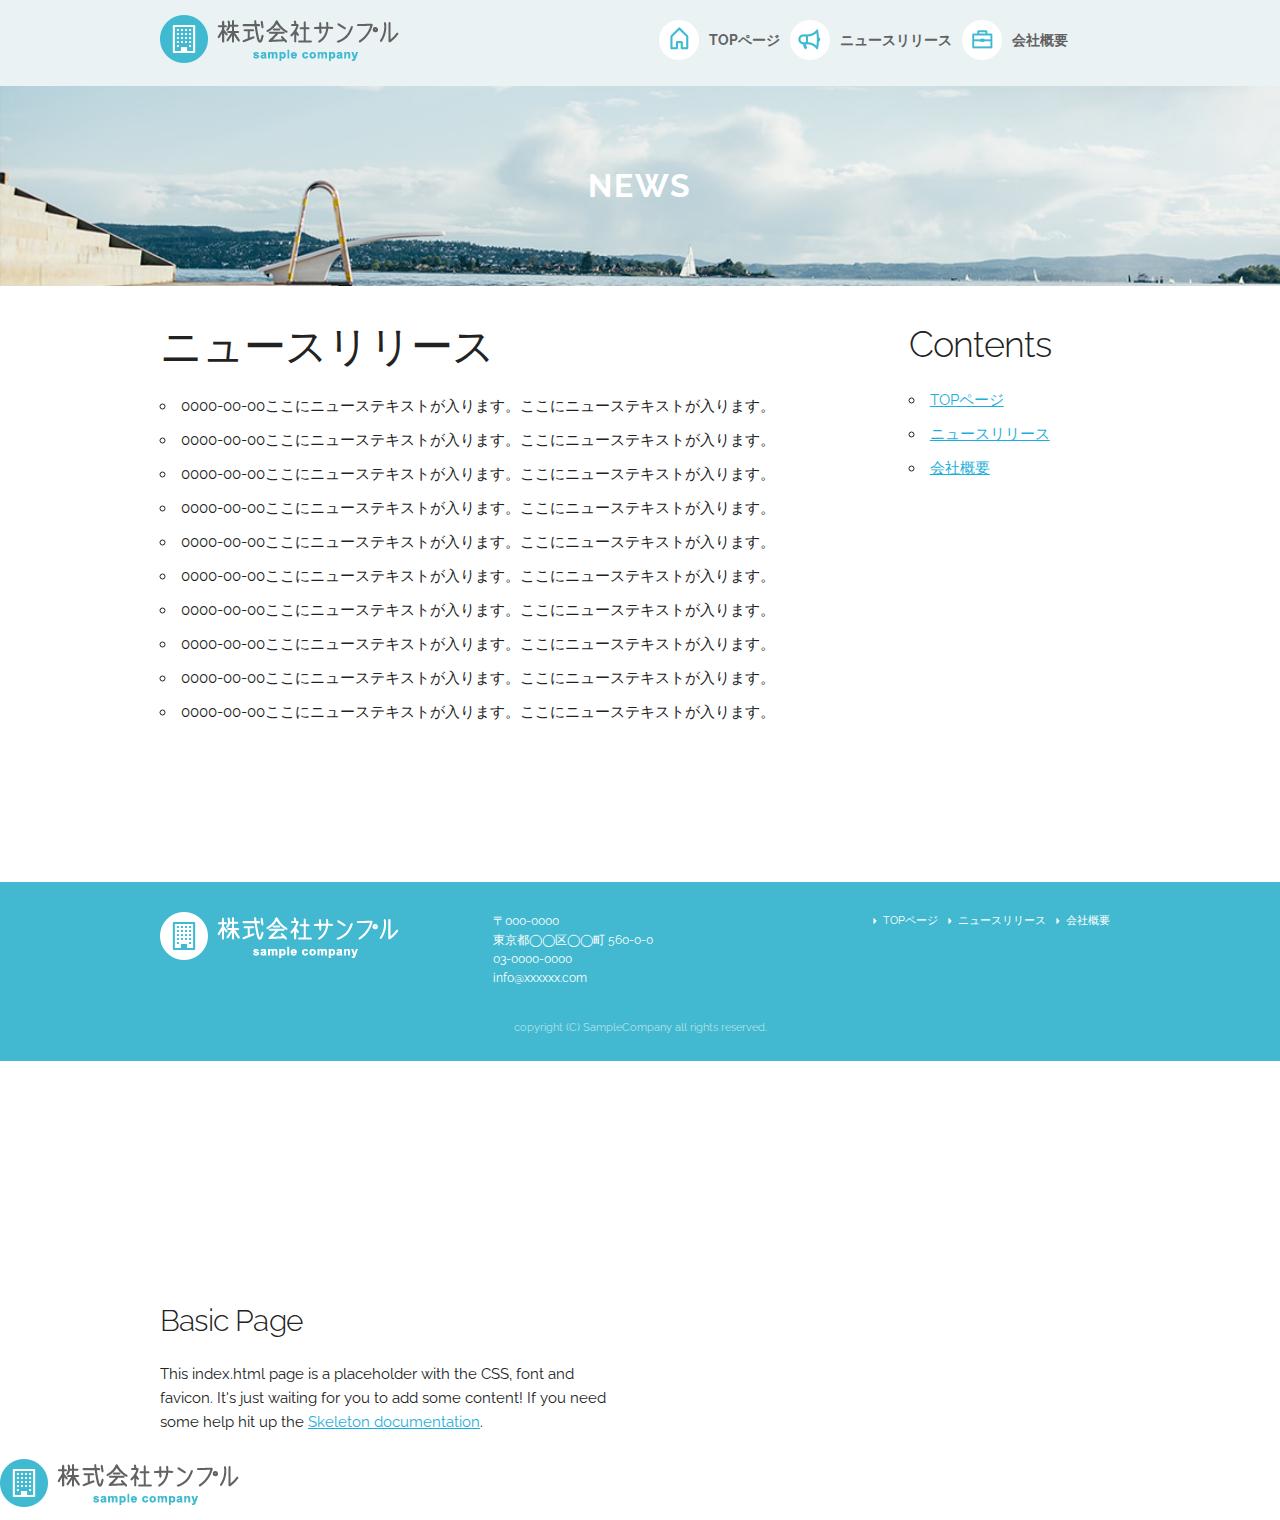
==== news.html @ 1bdaf560 "site" ====
<!DOCTYPE html>
<html lang="en">
<head>

  <!-- Basic Page Needs
  –––––––––––––––––––––––––––––––––––––––––––––––––– -->
  <meta charset="utf-8">
  <title>株式会社サンプル</title>
  <meta name="description" content="">
  <meta name="author" content="">

  <!-- Mobile Specific Metas
  –––––––––––––––––––––––––––––––––––––––––––––––––– -->
  <meta name="viewport" content="width=device-width, initial-scale=1">

  <!-- FONT
  –––––––––––––––––––––––––––––––––––––––––––––––––– -->
  <link href="//fonts.googleapis.com/css?family=Raleway:400,300,600" rel="stylesheet" type="text/css">

  <!-- CSS
  –––––––––––––––––––––––––––––––––––––––––––––––––– -->
  <link rel="stylesheet" href="css/normalize.css">
  <link rel="stylesheet" href="css/skeleton.css">
  <link rel="stylesheet" href="css/sample.css">

  <!-- Favicon
  –––––––––––––––––––––––––––––––––––––––––––––––––– -->
  <link rel="icon" type="image/png" href="images/favicon.png">

</head>
<body>
  
<header>
  <div id="header_in" class="container">
    <div class="row">
      <div class="six columns logo">

       <h1><a href="index.html"><img class="u-max-full-width" src="images/top/logo.png" alt="株式会社サンプル" srcset="images/top/logo@2x.png 2x" /></a></h1>

      </div>
      <div class="six columns navi">

        <div class="sp_navi">
          <img id="sp_navi_btn" class="u-max-full-width" src="images/top/sp_navi.png" alt="sp_navi" srcset="images/top/sp_navi@2x.png 2x" />

          <ul class="sp_navi_li">
            <li><a href="index.html">TOPページ</a></li>
            <li><a href="news.html">ニュースリリース</a></li>
            <li><a href="company.html">会社概要</a></li>
          </ul>
        </div>
        <!-- sp_navi -->
        <div class="pc_navi">

         <ul class="pc_navi_li">
         <li class="navi_toppage"><a href="index.html">TOPページ</a></li>
         <li class="navi_news"><a href="news.html">ニュースリリース</a></li>
         <li class="navi_company"><a href="company.html">会社概要</a></li>
         </ul>

        </div>
        <!-- pc_navi -->
      </div>
    </div>
    <!-- row -->
  </div>
  <!-- header_in -->
</header>

<div id="sub_cover">
  <div class="conteiner">
    <div class="row">

      <div class="twelve columns">
        <h2>NEWS</h2>
      </div>

    </div>
  </div>
</div>

<div id="contents">
  <div class="container">
    <div class="row">

      <div id="main" class="nine columns">
        <h2>ニュースリリース</h2>

        <ul class="news_li">
          <li><span>0000-00-00</span>ここにニューステキストが入ります。ここにニューステキストが入ります。</li>
          <li><span>0000-00-00</span>ここにニューステキストが入ります。ここにニューステキストが入ります。</li>
          <li><span>0000-00-00</span>ここにニューステキストが入ります。ここにニューステキストが入ります。</li>
          <li><span>0000-00-00</span>ここにニューステキストが入ります。ここにニューステキストが入ります。</li>
          <li><span>0000-00-00</span>ここにニューステキストが入ります。ここにニューステキストが入ります。</li>
          <li><span>0000-00-00</span>ここにニューステキストが入ります。ここにニューステキストが入ります。</li>
          <li><span>0000-00-00</span>ここにニューステキストが入ります。ここにニューステキストが入ります。</li>
          <li><span>0000-00-00</span>ここにニューステキストが入ります。ここにニューステキストが入ります。</li>
          <li><span>0000-00-00</span>ここにニューステキストが入ります。ここにニューステキストが入ります。</li>
          <li><span>0000-00-00</span>ここにニューステキストが入ります。ここにニューステキストが入ります。</li>
        </ul>
      </div>

      <div id="sidebar" class="three columns">

        <div class="pc_sidemenu">
          <h3>Contents</h3>

          <ul>
            <li><a href="index.html">TOPページ</a></li>
            <li><a href="news.html">ニュースリリース</a></li>
            <li><a href="company.html">会社概要</a></li>
          </ul>
        </div>

        <div class="fb-page fb_iframe_widget" data-href="https://www.facebook.com/facebook" data-tabs="timeline" data-height="300" data-small-header="false" data-adapt-container-width="true" data-hide-cover="false" data-show-facepile="false" fb-xfbml-state="rendered" fb-iframe-plugin-query="adapt_container_width=true&amp;app_id=&amp;container_width=141&amp;height=300&amp;hide_cover=false&amp;href=https%3A%2F%2Fwww.facebook.com%2Ffacebook&amp;locale=ja_JP&amp;sdk=joey&amp;show_facepile=false&amp;small_header=false&amp;tabs=timeline"><span style="vertical-align: bottom; width: 180px; height: 300px;"><iframe name="f33b3dfe609f43c" width="1000px" height="300px" frameborder="0" allowtransparency="true" allowfullscreen="true" scrolling="no" allow="encrypted-media" title="fb:page Facebook Social Plugin" src="https://www.facebook.com/v2.6/plugins/page.php?adapt_container_width=true&amp;app_id=&amp;channel=http%3A%2F%2Fstaticxx.facebook.com%2Fconnect%2Fxd_arbiter%2Fr%2FFdM1l_dpErI.js%3Fversion%3D42%23cb%3Df397a20876d994%26domain%3Ddemo.techacademy.jp%26origin%3Dhttp%253A%252F%252Fdemo.techacademy.jp%252Ff3951d7d9a52284%26relation%3Dparent.parent&amp;container_width=141&amp;height=300&amp;hide_cover=false&amp;href=https%3A%2F%2Fwww.facebook.com%2Ffacebook&amp;locale=ja_JP&amp;sdk=joey&amp;show_facepile=false&amp;small_header=false&amp;tabs=timeline" style="border: none; visibility: visible; width: 180px; height: 300px;" class=""></iframe></span></div>

      </div>

    </div>
  </div>
</div>

<footer>
  <div class="container">
    <div class="row">
      <div class="four columns sp">
        <img class="u-max-full-width" src="images/top/footer_logo.png" alt="株式会社サンプル" srcset="images/top/footer_logo@2x.png 2x">
      </div>
      <!-- columns -->
      <div class="four columns foot_address sp">
        〒000-0000<br>
        東京都◯◯区◯◯町&nbsp;560-0-0<br>
        03-0000-0000<br>
        info@xxxxxx.com
      </div>
      <!-- columns -->
      <div class="four columns">
        <ul class="foot_navi">
          <li><a href="index.html">TOPページ</a></li>
          <li><a href="news.html">ニュースリリース</a></li>
          <li><a href="company.html">会社概要</a></li>
        </ul>
      </div>
      <!-- columns -->
    </div>
    <!-- row -->

    <div class="row">
      <div class="twelve columns sp">
        <p class="copy">copyright (C) SampleCompany all rights reserved.</p>
      </div>
      <!-- columns -->
    </div>
    <!-- row -->
  </div>
</footer>

  <!-- Primary Page Layout
  –––––––––––––––––––––––––––––––––––––––––––––––––– -->
  <div class="container">
    <div class="row">
      <div class="one-half column" style="margin-top: 25%">
        <h4>Basic Page</h4>
        <p>This index.html page is a placeholder with the CSS, font and favicon. It's just waiting for you to add some content! If you need some help hit up the <a href="http://www.getskeleton.com">Skeleton documentation</a>.</p>
      </div>
    </div>
  </div>

<!-- End Document
  –––––––––––––––––––––––––––––––––––––––––––––––––– -->

<script type="text/javascript" src="//ajax.googleapis.com/ajax/libs/jquery/1.10.2/jquery.min.js"></script>

<script>
  $(function(){
    $(document).ready(function(){

      $("#sp_navi_btn").click(function () {
        $(this).next().slideToggle();
      });

    });
  });
</script>

<h1><a href="index.html"><img class="u-max-full-width" src="images/top/logo.png" alt="株式会社サンプル" srcset="images/top/logo@2x.png 2x" /></a></h1>

</body>
</html>
---- css/skeleton.css ----
/*
* Skeleton V2.0.4
* Copyright 2014, Dave Gamache
* www.getskeleton.com
* Free to use under the MIT license.
* http://www.opensource.org/licenses/mit-license.php
* 12/29/2014
*/


/* Table of contents
––––––––––––––––––––––––––––––––––––––––––––––––––
- Grid
- Base Styles
- Typography
- Links
- Buttons
- Forms
- Lists
- Code
- Tables
- Spacing
- Utilities
- Clearing
- Media Queries
*/


/* Grid
–––––––––––––––––––––––––––––––––––––––––––––––––– */
.container {
  position: relative;
  width: 100%;
  max-width: 960px;
  margin: 0 auto;
  padding: 0 20px;
  box-sizing: border-box; }
.column,
.columns {
  width: 100%;
  float: left;
  box-sizing: border-box; }

/* For devices larger than 400px */
@media (min-width: 400px) {
  .container {
    width: 85%;
    padding: 0; }
}

/* For devices larger than 550px */
@media (min-width: 550px) {
  .container {
    width: 80%; }
  .column,
  .columns {
    margin-left: 4%; }
  .column:first-child,
  .columns:first-child {
    margin-left: 0; }

  .one.column,
  .one.columns                    { width: 4.66666666667%; }
  .two.columns                    { width: 13.3333333333%; }
  .three.columns                  { width: 22%;            }
  .four.columns                   { width: 30.6666666667%; }
  .five.columns                   { width: 39.3333333333%; }
  .six.columns                    { width: 48%;            }
  .seven.columns                  { width: 56.6666666667%; }
  .eight.columns                  { width: 65.3333333333%; }
  .nine.columns                   { width: 74.0%;          }
  .ten.columns                    { width: 82.6666666667%; }
  .eleven.columns                 { width: 91.3333333333%; }
  .twelve.columns                 { width: 100%; margin-left: 0; }

  .one-third.column               { width: 30.6666666667%; }
  .two-thirds.column              { width: 65.3333333333%; }

  .one-half.column                { width: 48%; }

  /* Offsets */
  .offset-by-one.column,
  .offset-by-one.columns          { margin-left: 8.66666666667%; }
  .offset-by-two.column,
  .offset-by-two.columns          { margin-left: 17.3333333333%; }
  .offset-by-three.column,
  .offset-by-three.columns        { margin-left: 26%;            }
  .offset-by-four.column,
  .offset-by-four.columns         { margin-left: 34.6666666667%; }
  .offset-by-five.column,
  .offset-by-five.columns         { margin-left: 43.3333333333%; }
  .offset-by-six.column,
  .offset-by-six.columns          { margin-left: 52%;            }
  .offset-by-seven.column,
  .offset-by-seven.columns        { margin-left: 60.6666666667%; }
  .offset-by-eight.column,
  .offset-by-eight.columns        { margin-left: 69.3333333333%; }
  .offset-by-nine.column,
  .offset-by-nine.columns         { margin-left: 78.0%;          }
  .offset-by-ten.column,
  .offset-by-ten.columns          { margin-left: 86.6666666667%; }
  .offset-by-eleven.column,
  .offset-by-eleven.columns       { margin-left: 95.3333333333%; }

  .offset-by-one-third.column,
  .offset-by-one-third.columns    { margin-left: 34.6666666667%; }
  .offset-by-two-thirds.column,
  .offset-by-two-thirds.columns   { margin-left: 69.3333333333%; }

  .offset-by-one-half.column,
  .offset-by-one-half.columns     { margin-left: 52%; }

}


/* Base Styles
–––––––––––––––––––––––––––––––––––––––––––––––––– */
/* NOTE
html is set to 62.5% so that all the REM measurements throughout Skeleton
are based on 10px sizing. So basically 1.5rem = 15px :) */
html {
  font-size: 62.5%; }
body {
  font-size: 1.5em; /* currently ems cause chrome bug misinterpreting rems on body element */
  line-height: 1.6;
  font-weight: 400;
  font-family: "Raleway", "HelveticaNeue", "Helvetica Neue", Helvetica, Arial, sans-serif;
  color: #222; }


/* Typography
–––––––––––––––––––––––––––––––––––––––––––––––––– */
h1, h2, h3, h4, h5, h6 {
  margin-top: 0;
  margin-bottom: 2rem;
  font-weight: 300; }
h1 { font-size: 4.0rem; line-height: 1.2;  letter-spacing: -.1rem;}
h2 { font-size: 3.6rem; line-height: 1.25; letter-spacing: -.1rem; }
h3 { font-size: 3.0rem; line-height: 1.3;  letter-spacing: -.1rem; }
h4 { font-size: 2.4rem; line-height: 1.35; letter-spacing: -.08rem; }
h5 { font-size: 1.8rem; line-height: 1.5;  letter-spacing: -.05rem; }
h6 { font-size: 1.5rem; line-height: 1.6;  letter-spacing: 0; }

/* Larger than phablet */
@media (min-width: 550px) {
  h1 { font-size: 5.0rem; }
  h2 { font-size: 4.2rem; }
  h3 { font-size: 3.6rem; }
  h4 { font-size: 3.0rem; }
  h5 { font-size: 2.4rem; }
  h6 { font-size: 1.5rem; }
}

p {
  margin-top: 0; }


/* Links
–––––––––––––––––––––––––––––––––––––––––––––––––– */
a {
  color: #1EAEDB; }
a:hover {
  color: #0FA0CE; }


/* Buttons
–––––––––––––––––––––––––––––––––––––––––––––––––– */
.button,
button,
input[type="submit"],
input[type="reset"],
input[type="button"] {
  display: inline-block;
  height: 38px;
  padding: 0 30px;
  color: #555;
  text-align: center;
  font-size: 11px;
  font-weight: 600;
  line-height: 38px;
  letter-spacing: .1rem;
  text-transform: uppercase;
  text-decoration: none;
  white-space: nowrap;
  background-color: transparent;
  border-radius: 4px;
  border: 1px solid #bbb;
  cursor: pointer;
  box-sizing: border-box; }
.button:hover,
button:hover,
input[type="submit"]:hover,
input[type="reset"]:hover,
input[type="button"]:hover,
.button:focus,
button:focus,
input[type="submit"]:focus,
input[type="reset"]:focus,
input[type="button"]:focus {
  color: #333;
  border-color: #888;
  outline: 0; }
.button.button-primary,
button.button-primary,
input[type="submit"].button-primary,
input[type="reset"].button-primary,
input[type="button"].button-primary {
  color: #FFF;
  background-color: #33C3F0;
  border-color: #33C3F0; }
.button.button-primary:hover,
button.button-primary:hover,
input[type="submit"].button-primary:hover,
input[type="reset"].button-primary:hover,
input[type="button"].button-primary:hover,
.button.button-primary:focus,
button.button-primary:focus,
input[type="submit"].button-primary:focus,
input[type="reset"].button-primary:focus,
input[type="button"].button-primary:focus {
  color: #FFF;
  background-color: #1EAEDB;
  border-color: #1EAEDB; }


/* Forms
–––––––––––––––––––––––––––––––––––––––––––––––––– */
input[type="email"],
input[type="number"],
input[type="search"],
input[type="text"],
input[type="tel"],
input[type="url"],
input[type="password"],
textarea,
select {
  height: 38px;
  padding: 6px 10px; /* The 6px vertically centers text on FF, ignored by Webkit */
  background-color: #fff;
  border: 1px solid #D1D1D1;
  border-radius: 4px;
  box-shadow: none;
  box-sizing: border-box; }
/* Removes awkward default styles on some inputs for iOS */
input[type="email"],
input[type="number"],
input[type="search"],
input[type="text"],
input[type="tel"],
input[type="url"],
input[type="password"],
textarea {
  -webkit-appearance: none;
     -moz-appearance: none;
          appearance: none; }
textarea {
  min-height: 65px;
  padding-top: 6px;
  padding-bottom: 6px; }
input[type="email"]:focus,
input[type="number"]:focus,
input[type="search"]:focus,
input[type="text"]:focus,
input[type="tel"]:focus,
input[type="url"]:focus,
input[type="password"]:focus,
textarea:focus,
select:focus {
  border: 1px solid #33C3F0;
  outline: 0; }
label,
legend {
  display: block;
  margin-bottom: .5rem;
  font-weight: 600; }
fieldset {
  padding: 0;
  border-width: 0; }
input[type="checkbox"],
input[type="radio"] {
  display: inline; }
label > .label-body {
  display: inline-block;
  margin-left: .5rem;
  font-weight: normal; }


/* Lists
–––––––––––––––––––––––––––––––––––––––––––––––––– */
ul {
  list-style: circle inside; }
ol {
  list-style: decimal inside; }
ol, ul {
  padding-left: 0;
  margin-top: 0; }
ul ul,
ul ol,
ol ol,
ol ul {
  margin: 1.5rem 0 1.5rem 3rem;
  font-size: 90%; }
li {
  margin-bottom: 1rem; }


/* Code
–––––––––––––––––––––––––––––––––––––––––––––––––– */
code {
  padding: .2rem .5rem;
  margin: 0 .2rem;
  font-size: 90%;
  white-space: nowrap;
  background: #F1F1F1;
  border: 1px solid #E1E1E1;
  border-radius: 4px; }
pre > code {
  display: block;
  padding: 1rem 1.5rem;
  white-space: pre; }


/* Tables
–––––––––––––––––––––––––––––––––––––––––––––––––– */
th,
td {
  padding: 12px 15px;
  text-align: left;
  border-bottom: 1px solid #E1E1E1; }
th:first-child,
td:first-child {
  padding-left: 0; }
th:last-child,
td:last-child {
  padding-right: 0; }


/* Spacing
–––––––––––––––––––––––––––––––––––––––––––––––––– */
button,
.button {
  margin-bottom: 1rem; }
input,
textarea,
select,
fieldset {
  margin-bottom: 1.5rem; }
pre,
blockquote,
dl,
figure,
table,
p,
ul,
ol,
form {
  margin-bottom: 2.5rem; }


/* Utilities
–––––––––––––––––––––––––––––––––––––––––––––––––– */
.u-full-width {
  width: 100%;
  box-sizing: border-box; }
.u-max-full-width {
  max-width: 100%;
  box-sizing: border-box; }
.u-pull-right {
  float: right; }
.u-pull-left {
  float: left; }


/* Misc
–––––––––––––––––––––––––––––––––––––––––––––––––– */
hr {
  margin-top: 3rem;
  margin-bottom: 3.5rem;
  border-width: 0;
  border-top: 1px solid #E1E1E1; }


/* Clearing
–––––––––––––––––––––––––––––––––––––––––––––––––– */

/* Self Clearing Goodness */
.container:after,
.row:after,
.u-cf {
  content: "";
  display: table;
  clear: both; }


/* Media Queries
–––––––––––––––––––––––––––––––––––––––––––––––––– */
/*
Note: The best way to structure the use of media queries is to create the queries
near the relevant code. For example, if you wanted to change the styles for buttons
on small devices, paste the mobile query code up in the buttons section and style it
there.
*/


/* Larger than mobile */
@media (min-width: 400px) {}

/* Larger than phablet (also point when grid becomes active) */
@media (min-width: 550px) {}

/* Larger than tablet */
@media (min-width: 750px) {}

/* Larger than desktop */
@media (min-width: 1000px) {}

/* Larger than Desktop HD */
@media (min-width: 1200px) {}
---- css/sample.css ----
html {
  font-size: 62.5%; }

header {
  background: #eaf2f4; }
  header #header_in {
    padding-top: 10px;
    padding-bottom: 4px; }
  @media (max-width: 550px) {
    header .logo {
      width: 190px; }
    header .navi {
      width: 40px;
      float: right; } }
  header .sp_navi_li {
    width: 180px;
    position: absolute;
    top: 50px;
    right: 2%;
    border: 1px solid #eee;
    background: white;
    margin: 0;
    padding: 0;
    display: none;
    z-index: 100; }
    header .sp_navi_li li {
      list-style: none;
      margin: 0;
      padding: 0; }
      header .sp_navi_li li a {
        display: block;
        padding: 10px 8px;
        border-bottom: 1px solid #eee;
        font-size: 14px;
        text-decoration: none; }
  @media (min-width: 551px) {
    header .sp_navi {
      display: none; }
    header #header_in {
      padding: 15px 0 10px 0; }
    header .pc_navi_li {
      margin: 0;
      padding: 0; }
      header .pc_navi_li li {
        list-style: none;
        margin: 5px 0 0 0;
        padding: 0; }
        header .pc_navi_li li a {
          color: #626262;
          text-decoration: none;
          font-weight: bold;
          font-size: 14px;
          font-size: 1.4rem;
          float: left;
          padding-right: 10px; }
        header .pc_navi_li li a:hover {
          color: #42b9d0; }
      header .pc_navi_li li.navi_toppage a {
        background-repeat: no-repeat;
        display: inline-block;
        line-height: 40px;
        padding-left: 50px;
        background-image: url("../images/top/navi_top.png");
        background-size: 40px 40px; } }
    @media screen and (min-width: 551px) and (-webkit-min-device-pixel-ratio: 2), (min-width: 551px) and (min-resolution: 2dppx) {
      header .pc_navi_li li.navi_toppage a {
        background-image: url("../images/top/navi_top@2x.png"); } }
  @media (min-width: 551px) {
      header .pc_navi_li li.navi_news a {
        background-repeat: no-repeat;
        display: inline-block;
        line-height: 40px;
        padding-left: 50px;
        background-image: url("../images/top/navi_news.png");
        background-size: 40px 40px; } }
    @media screen and (min-width: 551px) and (-webkit-min-device-pixel-ratio: 2), (min-width: 551px) and (min-resolution: 2dppx) {
      header .pc_navi_li li.navi_news a {
        background-image: url("../images/top/navi_news@2x.png"); } }
  @media (min-width: 551px) {
      header .pc_navi_li li.navi_company a {
        background-repeat: no-repeat;
        display: inline-block;
        line-height: 40px;
        padding-left: 50px;
        background-image: url("../images/top/navi_company.png");
        background-size: 40px 40px; } }
    @media screen and (min-width: 551px) and (-webkit-min-device-pixel-ratio: 2), (min-width: 551px) and (min-resolution: 2dppx) {
      header .pc_navi_li li.navi_company a {
        background-image: url("../images/top/navi_company@2x.png"); } }

  @media (max-width: 550px) {
    header .pc_navi {
      display: none; } }

#cover_area {
  text-align: center;
  padding: 80px 0;
  background-image: url("../images/top/cover.jpg");
  background-size: cover; }
  @media screen and (-webkit-min-device-pixel-ratio: 2), (min-resolution: 2dppx) {
    #cover_area {
      background-image: url("../images/top/cover@2x.jpg"); } }
  @media (min-width: 551px) {
    #cover_area {
      text-align: left;
      height: 420px;
      padding: 0; }
      #cover_area img {
        margin-top: 180px;
        margin-left: 70px; } }

#service_area {
  padding-top: 20px; }
  @media (min-width: 551px) {
    #service_area {
      padding-top: 30px; } }
  #service_area .columns {
    color: #626262; }
    #service_area .columns .service_title {
      font-size: 18px;
      font-size: 1.8rem;
      font-weight: bold;
      margin-top: 8px; }
    #service_area .columns p {
      font-size: 15px;
      font-size: 1.5rem;
      margin-top: 10px; }
    @media (min-width: 551px) {
      #service_area .columns .service_title {
        font-size: 16px;
        font-size: 1.6rem; }
      #service_area .columns p {
        font-size: 13px;
        font-size: 1.3rem; } }

#news_area {
  background-color: #eaf2f4; }
  @media (min-width: 551px) {
    #news_area .container {
      padding: 0px 10% 50px 10%; } }
  #news_area .news_title {
    text-align: center;
    font-size: 26px;
    font-size: 2.6rem;
    color: #42b9d0;
    padding: 15px 0 10px 0;
    font-weight: bold;
    letter-spacing: 0.2rem; }
  #news_area .news_lists li {
    list-style: none;
    font-size: 15px;
    font-size: 1.5rem; }
    #news_area .news_lists li span {
      color: #42b9d0;
      font-weight: bold;
      display: block;
      margin-bottom: 3px; }
  @media (min-width: 551px) {
    #news_area .news_title {
      font-size: 22px;
      font-size: 2.2rem;
      padding: 50px 0 41px 0; }
    #news_area .news_lists li {
      font-size: 14px;
      font-size: 1.4rem;
      margin-bottom: 20px; }
      #news_area .news_lists li span {
        display: inline;
        margin-bottom: 0px; } }

footer {
  background-color: #42b9d0;
  color: #fff;
  padding-top: 20px; }
  @media (max-width: 550px) {
    footer .container {
      margin: 0;
      padding: 0; }
    footer .sp {
      padding: 0 6%;
      margin: 0 auto; }
    footer .foot_navi {
      margin-top: 20px; }
      footer .foot_navi li {
        list-style: none;
        margin-bottom: 1px; }
        footer .foot_navi li a {
          color: #42b9d0;
          background-color: #eaf2f4;
          display: block;
          text-align: center;
          font-weight: bold;
          text-decoration: none;
          font-size: 16px;
          font-size: 1.6rem;
          padding: 16px 0; } }
  footer .foot_address {
    font-size: 16px;
    font-size: 1.6rem;
    padding-top: 10px; }
  footer .copy {
    text-align: center;
    font-size: 11px;
    font-size: 1.1rem;
    color: #b2e1ea; }
  @media (min-width: 551px) {
    footer {
      padding-top: 30px; }
      footer .foot_address {
        padding: 0px;
        font-size: 12px;
        font-size: 1.2rem; }
      footer .foot_navi {
        float: right; }
        footer .foot_navi li {
          list-style: none;
          background-repeat: no-repeat;
          background-position: left center;
          display: inline-block;
          float: left;
          margin-right: 10px;
          font-size: 11px;
          font-size: 1.1rem;
          background-image: url("../images/top/foot_arroehead.png");
          background-size: 4px 6px; } }
      @media screen and (min-width: 551px) and (-webkit-min-device-pixel-ratio: 2), (min-width: 551px) and (min-resolution: 2dppx) {
        footer .foot_navi li {
          background-image: url("../images/top/foot_arroehead@2x.png"); } }
  @media (min-width: 551px) {
        footer .foot_navi a {
          color: white;
          padding-left: 10px;
          text-decoration: none; }
        footer .foot_navi a:hover {
          color: #eaf2f4; }
      footer .copy {
        margin-top: 30px; } }

h1 {
  margin: 0;
  padding: 0; }

/*# sourceMappingURL=sample.css.map */
html {
  font-size: 62.5%; }

header {
  background: #eaf2f4; }
  header #header_in {
    padding-top: 10px;
    padding-bottom: 4px; }
  @media (max-width: 550px) {
    header .logo {
      width: 190px; }
    header .navi {
      width: 40px;
      float: right; } }
  header .sp_navi_li {
    width: 180px;
    position: absolute;
    top: 50px;
    right: 2%;
    border: 1px solid #eee;
    background: white;
    margin: 0;
    padding: 0;
    display: none;
    z-index: 100; }
    header .sp_navi_li li {
      list-style: none;
      margin: 0;
      padding: 0; }
      header .sp_navi_li li a {
        display: block;
        padding: 10px 8px;
        border-bottom: 1px solid #eee;
        font-size: 14px;
        text-decoration: none; }
  @media (min-width: 551px) {
    header .sp_navi {
      display: none; }
    header #header_in {
      padding: 15px 0 10px 0; }
    header .pc_navi_li {
      margin: 0;
      padding: 0; }
      header .pc_navi_li li {
        list-style: none;
        margin: 5px 0 0 0;
        padding: 0; }
        header .pc_navi_li li a {
          color: #626262;
          text-decoration: none;
          font-weight: bold;
          font-size: 14px;
          font-size: 1.4rem;
          float: left;
          padding-right: 10px; }
        header .pc_navi_li li a:hover {
          color: #42b9d0; }
      header .pc_navi_li li.navi_toppage a {
        background-repeat: no-repeat;
        display: inline-block;
        line-height: 40px;
        padding-left: 50px;
        background-image: url("../images/top/navi_top.png");
        background-size: 40px 40px; } }
    @media screen and (min-width: 551px) and (-webkit-min-device-pixel-ratio: 2), (min-width: 551px) and (min-resolution: 2dppx) {
      header .pc_navi_li li.navi_toppage a {
        background-image: url("../images/top/navi_top@2x.png"); } }
  @media (min-width: 551px) {
      header .pc_navi_li li.navi_news a {
        background-repeat: no-repeat;
        display: inline-block;
        line-height: 40px;
        padding-left: 50px;
        background-image: url("../images/top/navi_news.png");
        background-size: 40px 40px; } }
    @media screen and (min-width: 551px) and (-webkit-min-device-pixel-ratio: 2), (min-width: 551px) and (min-resolution: 2dppx) {
      header .pc_navi_li li.navi_news a {
        background-image: url("../images/top/navi_news@2x.png"); } }
  @media (min-width: 551px) {
      header .pc_navi_li li.navi_company a {
        background-repeat: no-repeat;
        display: inline-block;
        line-height: 40px;
        padding-left: 50px;
        background-image: url("../images/top/navi_company.png");
        background-size: 40px 40px; } }
    @media screen and (min-width: 551px) and (-webkit-min-device-pixel-ratio: 2), (min-width: 551px) and (min-resolution: 2dppx) {
      header .pc_navi_li li.navi_company a {
        background-image: url("../images/top/navi_company@2x.png"); } }

  @media (max-width: 550px) {
    header .pc_navi {
      display: none; } }

#cover_area {
  text-align: center;
  padding: 80px 0;
  background-image: url("../images/top/cover.jpg");
  background-size: cover; }
  @media screen and (-webkit-min-device-pixel-ratio: 2), (min-resolution: 2dppx) {
    #cover_area {
      background-image: url("../images/top/cover@2x.jpg"); } }
  @media (min-width: 551px) {
    #cover_area {
      text-align: left;
      height: 420px;
      padding: 0; }
      #cover_area img {
        margin-top: 180px;
        margin-left: 70px; } }

#service_area {
  padding-top: 20px; }
  @media (min-width: 551px) {
    #service_area {
      padding-top: 30px; } }
  #service_area .columns {
    color: #626262; }
    #service_area .columns .service_title {
      font-size: 18px;
      font-size: 1.8rem;
      font-weight: bold;
      margin-top: 8px; }
    #service_area .columns p {
      font-size: 15px;
      font-size: 1.5rem;
      margin-top: 10px; }
    @media (min-width: 551px) {
      #service_area .columns .service_title {
        font-size: 16px;
        font-size: 1.6rem; }
      #service_area .columns p {
        font-size: 13px;
        font-size: 1.3rem; } }

#news_area {
  background-color: #eaf2f4; }
  @media (min-width: 551px) {
    #news_area .container {
      padding: 0px 10% 50px 10%; } }
  #news_area .news_title {
    text-align: center;
    font-size: 26px;
    font-size: 2.6rem;
    color: #42b9d0;
    padding: 15px 0 10px 0;
    font-weight: bold;
    letter-spacing: 0.2rem; }
  #news_area .news_lists li {
    list-style: none;
    font-size: 15px;
    font-size: 1.5rem; }
    #news_area .news_lists li span {
      color: #42b9d0;
      font-weight: bold;
      display: block;
      margin-bottom: 3px; }
  @media (min-width: 551px) {
    #news_area .news_title {
      font-size: 22px;
      font-size: 2.2rem;
      padding: 50px 0 41px 0; }
    #news_area .news_lists li {
      font-size: 14px;
      font-size: 1.4rem;
      margin-bottom: 20px; }
      #news_area .news_lists li span {
        display: inline;
        margin-bottom: 0px; } }

footer {
  background-color: #42b9d0;
  color: #fff;
  padding-top: 20px; }
  @media (max-width: 550px) {
    footer .container {
      margin: 0;
      padding: 0; }
    footer .sp {
      padding: 0 6%;
      margin: 0 auto; }
    footer .foot_navi {
      margin-top: 20px; }
      footer .foot_navi li {
        list-style: none;
        margin-bottom: 1px; }
        footer .foot_navi li a {
          color: #42b9d0;
          background-color: #eaf2f4;
          display: block;
          text-align: center;
          font-weight: bold;
          text-decoration: none;
          font-size: 16px;
          font-size: 1.6rem;
          padding: 16px 0; } }
  footer .foot_address {
    font-size: 16px;
    font-size: 1.6rem;
    padding-top: 10px; }
  footer .copy {
    text-align: center;
    font-size: 11px;
    font-size: 1.1rem;
    color: #b2e1ea; }
  @media (min-width: 551px) {
    footer {
      padding-top: 30px; }
      footer .foot_address {
        padding: 0px;
        font-size: 12px;
        font-size: 1.2rem; }
      footer .foot_navi {
        float: right; }
        footer .foot_navi li {
          list-style: none;
          background-repeat: no-repeat;
          background-position: left center;
          display: inline-block;
          float: left;
          margin-right: 10px;
          font-size: 11px;
          font-size: 1.1rem;
          background-image: url("../images/top/foot_arroehead.png");
          background-size: 4px 6px; } }
      @media screen and (min-width: 551px) and (-webkit-min-device-pixel-ratio: 2), (min-width: 551px) and (min-resolution: 2dppx) {
        footer .foot_navi li {
          background-image: url("../images/top/foot_arroehead@2x.png"); } }
  @media (min-width: 551px) {
        footer .foot_navi a {
          color: white;
          padding-left: 10px;
          text-decoration: none; }
        footer .foot_navi a:hover {
          color: #eaf2f4; }
      footer .copy {
        margin-top: 30px; } }

h1 {
  margin: 0;
  padding: 0; }

/*# sourceMappingURL=sample.css.map */


/*会社概要部分
----------------------------------------------------------------*/
@media screen and (-webkit-min-device-pixel-ratio: 2), (min-resolution: 2dppx){
  #sub_cover {
    background-image: url(../images/news/sub_cover@2x.jpg);
  }
}

@media (min-width: 550px){
#sub_cover {
    padding: 80px 0;
  }
}

#sub_cover {
  background-size: cover;
}

@media (min-width: 550px){
#contents {
    padding-top: 35px;
    padding-bottom: 70px;
}



/*----------------------------------------------------------------*/




/*ニュース部分
----------------------------------------------------------------*/
@media screen and (-webkit-min-device-pixel-ratio: 2), (min-resolution: 2dppx){
  #sub_cover {
    background-image: url(../images/news/sub_cover@2x.jpg);
  }
}

@media (min-width: 550px){
  #sub_cover {
    padding: 80px 0;
    background-image: url(../images/news/sub_cover.jpg);
  }
}

#sub_cover {
    background-size: cover;
}

@media (min-width: 550px){
  #sub_cover h2 {
    text-align: center;
    color: white;
    font-size: 3.2rem;
    font-weight: bold;
    margin: 0;
    letter-spacing: 0.2rem;
  }
}





/*----------------------------------------------------------------*/
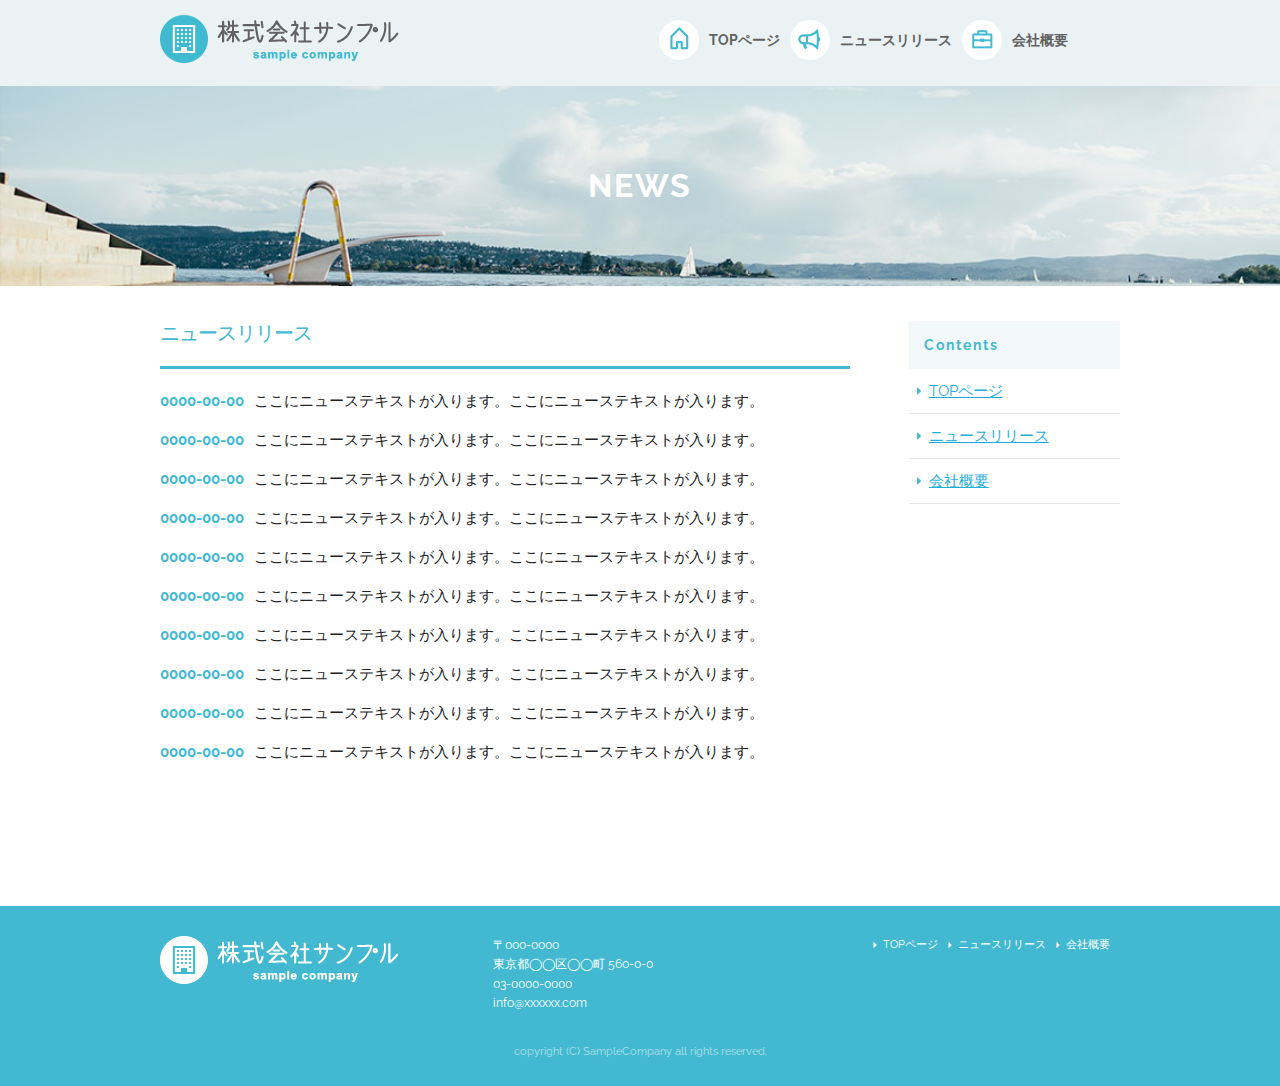
==== commit 7179dd69: "ok" ====
--- a/news.html
+++ b/news.html
@@ -155,19 +155,6 @@
   </div>
 </footer>
 
-  <!-- Primary Page Layout
-  –––––––––––––––––––––––––––––––––––––––––––––––––– -->
-  <div class="container">
-    <div class="row">
-      <div class="one-half column" style="margin-top: 25%">
-        <h4>Basic Page</h4>
-        <p>This index.html page is a placeholder with the CSS, font and favicon. It's just waiting for you to add some content! If you need some help hit up the <a href="http://www.getskeleton.com">Skeleton documentation</a>.</p>
-      </div>
-    </div>
-  </div>
-
-<!-- End Document
-  –––––––––––––––––––––––––––––––––––––––––––––––––– -->
 
 <script type="text/javascript" src="//ajax.googleapis.com/ajax/libs/jquery/1.10.2/jquery.min.js"></script>
 
@@ -183,7 +170,6 @@
   });
 </script>
 
-<h1><a href="index.html"><img class="u-max-full-width" src="images/top/logo.png" alt="株式会社サンプル" srcset="images/top/logo@2x.png 2x" /></a></h1>
 
 </body>
 </html>
--- a/css/sample.css
+++ b/css/sample.css
@@ -509,8 +509,94 @@
     padding-top: 35px;
     padding-bottom: 70px;
 }
-
-
+}
+
+#contents #main h2.company_title {
+    margin-bottom: 0px;
+}
+
+@media (min-width: 550px){
+#contents #main h2 {
+  font-size: 2rem;
+    padding-bottom: 20px;
+}
+}
+#contents #main h2 {
+    color: #42b9d0;
+    border-bottom: 3px solid #42b9d0;
+}
+
+h2 {
+  line-height: 1.25;
+    letter-spacing: -.1rem;
+}
+h1, h2, h3, h4, h5, h6 {
+    margin-top: 0;
+}
+@media (min-width: 550px){
+#contents #main {
+    padding-right: 20px;
+}
+}
+@media (min-width: 550px){
+.nine.columns {
+    width: 74.0%;
+}
+}
+
+@media (min-width: 550px){
+.column:first-child, .columns:first-child {
+    margin-left: 0;
+}
+}
+#contents #main th, #contents #main td {
+    padding: 20px 0;
+    color: #626262;
+    font-size: 1.4rem;
+}
+td, th {
+    text-align: left;
+    border-bottom: 1px solid #E1E1E1;
+}
+#contents #main th {
+    padding-right: 20px;
+}
+#contents #sidebar .pc_sidemenu h3 {
+    color: #42b9d0;
+    font-size: 1.4rem;
+    letter-spacing: 0.2rem;
+    font-weight: bold;
+    background-color: #f3f9fb;
+    padding: 15px;
+    margin-bottom: 0px;
+}
+
+h3{
+  line-height: 1.3;
+}
+h1, h2, h3, h4, h5, h6 {
+    margin-top: 0;
+}
+
+element.style {
+}
+@media screen and (-webkit-min-device-pixel-ratio: 2), (min-resolution: 2dppx){
+#contents #sidebar .pc_sidemenu 
+li {
+    background-image: url(../images/news/side_arrow@2x.png);
+}
+}
+#contents #sidebar .pc_sidemenu li {
+    list-style: none;
+    display: block;
+    border-bottom: 1px solid #e5e5e5;
+    background-repeat: no-repeat;
+    background-position: 8px center;
+    margin-bottom: 0px;
+    padding: 10px 10px 10px 20px;
+    background-size: 4px 8px;
+    background-image: url(../images/news/side_arrow.png);
+}
 
 /*----------------------------------------------------------------*/
 
@@ -547,9 +633,30 @@
   }
 }
 
-
-
-
-
+@media (min-width: 550px){
+#contents #main .news_li li {
+    list-style: none;
+    padding-bottom: 5px;
+}
+}
+li {
+    margin-bottom: 1rem;
+}
+
+@media (min-width: 550px){
+#contents #main .news_li li span {
+    display: inline-block;
+    margin-bottom: 0;
+    padding-right: 10px;
+}
+}
+
+#contents #main .news_li li span {
+    color: #42b9d0;
+    font-weight: bold;
+}
+#contents #main .news_li {
+    font-size: 1.5rem;
+}
 /*----------------------------------------------------------------*/
 
